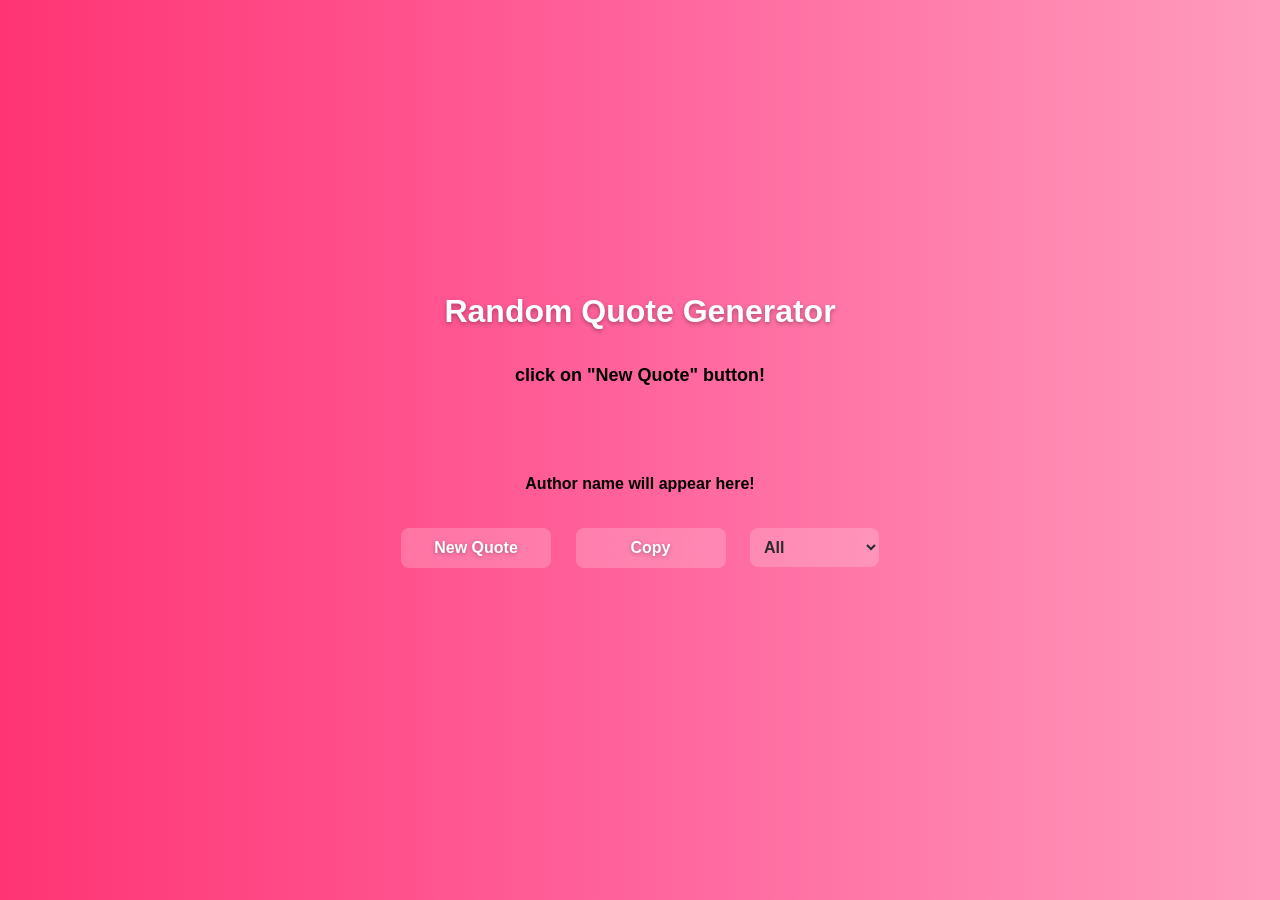
==== index.html @ 8bc602d3 "initial commit" ====
<!doctype html>
<html lang="en">
  <head>
    <meta charset="UTF-8" />
    <meta name="viewport" content="width=device-width, initial-scale=1.0" />
    <title>Random Quote Generator</title>
    <link rel="stylesheet" href="style.css" />
  </head>
  <body>
    <h1>Random Quote Generator</h1>

    <p id="quoteText">click on "New Quote" button!</p>
    <p id="quoteAuthor">Author name will appear here!</p>

    <div class="btns">
      <button class="btn" id="quoteBtn">New Quote</button>
      <button class="btn" id="copyBtn">Copy</button>
      <select id="category">
        <option value="">All</option>

        <option value="motivational">Motivation</option>

        <option value="success">Success</option>

        <option value="life">Life</option>

        <option value="wisdom">Wisdom</option>

        <option value="love">Love</option>

        <option value="happiness">Happiness</option>

        <option value="technology">Technology</option>

        <option value="education">Education</option>

        <option value="sports">Sports</option>
      </select>
    </div>
    <div class="msg"></div>

    <script src="script.js"></script>
  </body>
</html>
---- style.css ----
*{
    margin: 0;
    padding: 0;
    box-sizing: border-box;
}

body{
    background: linear-gradient(to right, #ff0051cb, #ff3c83cb, #ff83accb);
    min-height: 100vh;
    font-family: sans-serif, 'Poppins';
    display: flex;
    justify-content: center;
    align-items: center;
    flex-direction: column;
    transition: background 0.3s ease;
}


h1{
    color: rgb(255, 255, 255);
    margin: 10px 0 20px 0;
    text-shadow: 0 2px 4px rgba(0, 0, 0, 0.3);
}

#quoteText{
    font-weight: 600;
    font-size: 18px;
    margin-bottom: 80px;
    padding: 15px 20px;
    text-align: center;
    height: 30px;
}

#quoteAuthor{
    font-weight: 700;
    font-size: 16px;
    margin: 10px auto 20px;
    padding: 5px 40px;
    text-align: center;
}

.btn{
    height: 40px;
    width: 150px;
    border-radius: 8px;
    border: none;
    color: rgb(255, 255, 255);
    font-size: 16px;
    font-weight: 700;
    transition: 0.3s;
    cursor: pointer;
    backdrop-filter: blur(10px);
    margin: 10px;
    background: rgba(255, 255, 255, 0.2);
    text-shadow: 0 1px 4px rgba(0, 0, 0, 0.3);
}

.btn:hover{
    transform: scale(1.03);
    background: rgba(255, 255, 255, 0.4);
}

.btn:active{
    transform: scale(0.9);
}

.msg{
    padding: 20px;
    font-size: 18px;
    font-weight: bold;
}

select{
    padding: 10px;
    font-size: 16px;
    font-weight: 600;
    border-radius: 8px;
    border: none;
    outline: none;
    margin: 10px;
    background: rgba(255, 255, 255, 0.2);
    color: rgb(42, 42, 42);
    cursor: pointer;
    backdrop-filter: blur(10px);
}
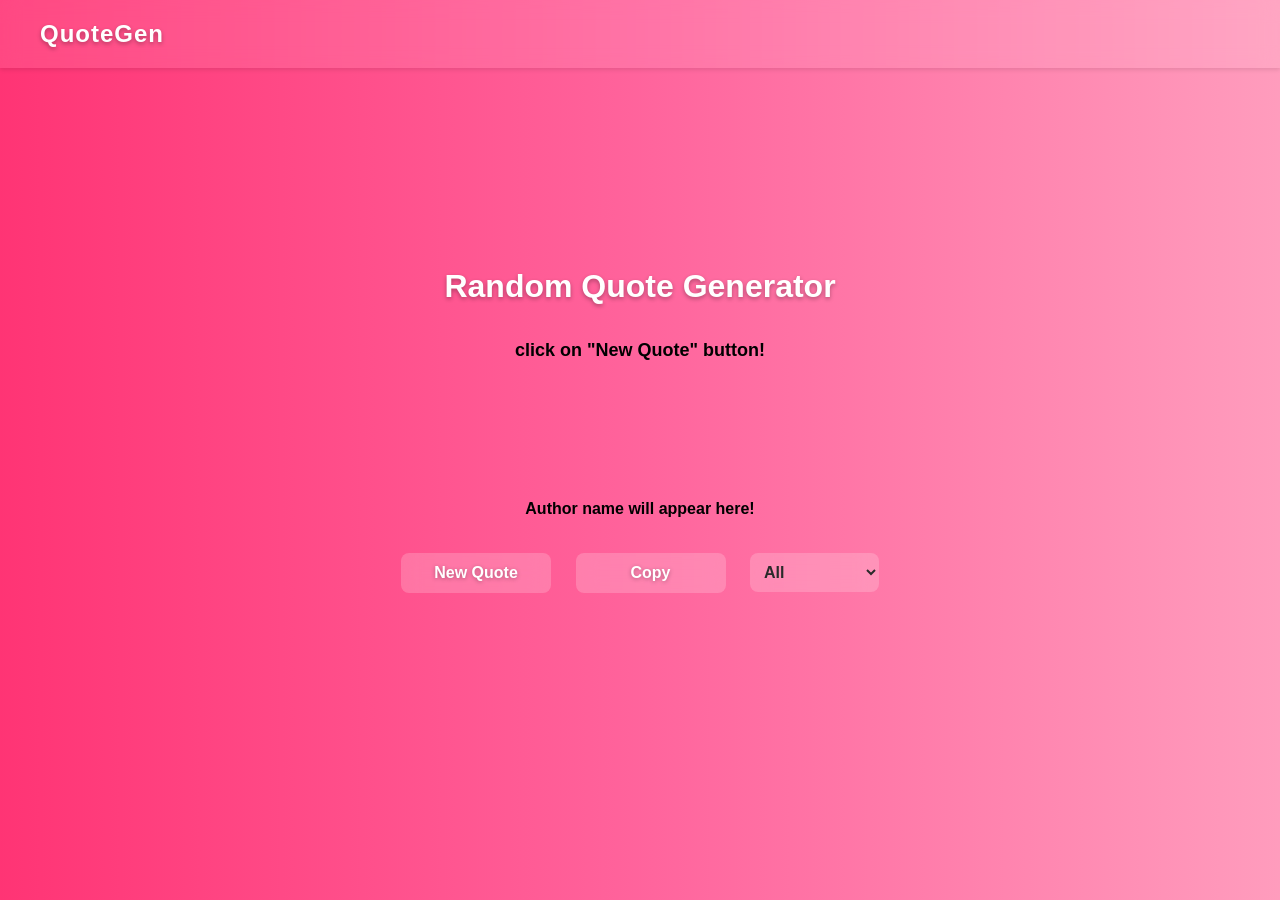
==== commit 2aeb9d50: "add navbar and responsiveness" ====
--- a/index.html
+++ b/index.html
@@ -7,6 +7,11 @@
     <link rel="stylesheet" href="style.css" />
   </head>
   <body>
+    <nav>
+      <div class="logo">
+        QuoteGen
+      </div>
+    </nav>
     <h1>Random Quote Generator</h1>
 
     <p id="quoteText">click on "New Quote" button!</p>
--- a/style.css
+++ b/style.css
@@ -15,20 +15,42 @@
     transition: background 0.3s ease;
 }
 
+nav{
+    width: 100%;
+    position: fixed;
+    top: 0;
+    left: 0;
+    padding: 20px 40px;
+    display: flex;
+    justify-content: flex-start;
+    align-items: center;
+    background: rgba(255, 255, 255, 0.1);
+    backdrop-filter: blur(10px);
+    box-shadow: 0 2px 4px rgba(0, 0, 0, 0.1);
+}
+
+.logo{
+    font-size: 24px;
+    font-weight: bold;
+    color: rgb(255, 255, 255);
+    text-shadow: 0 2px 4px rgba(0, 0, 0, 0.3);
+    letter-spacing: 1px;
+}
 
 h1{
     color: rgb(255, 255, 255);
     margin: 10px 0 20px 0;
     text-shadow: 0 2px 4px rgba(0, 0, 0, 0.3);
+    text-align: center;
 }
 
 #quoteText{
     font-weight: 600;
     font-size: 18px;
-    margin-bottom: 80px;
+    margin-bottom: 10px;
     padding: 15px 20px;
     text-align: center;
-    height: 30px;
+    height: 150px;
 }
 
 #quoteAuthor{
@@ -82,4 +104,42 @@
     color: rgb(42, 42, 42);
     cursor: pointer;
     backdrop-filter: blur(10px);
+}
+
+@media (max-width: 600px) {
+    body{
+        padding: 15px;
+    }
+
+    nav{
+        padding: 15px 20px;
+    }
+
+    .logo{
+        font-size: 24px;
+    }
+
+    h1{
+        font-size: 28px;
+    }
+
+    #quoteText{
+        font-size: 17.6px;
+    }
+
+    #quoteAuthor{
+        font-size: 16px;
+    }
+    
+    button, select{
+        width: 100%;
+    }
+
+    .btns{
+        display: flex;
+        justify-content: center;
+        align-items: center;
+        flex-direction: column;
+    }
+
 }
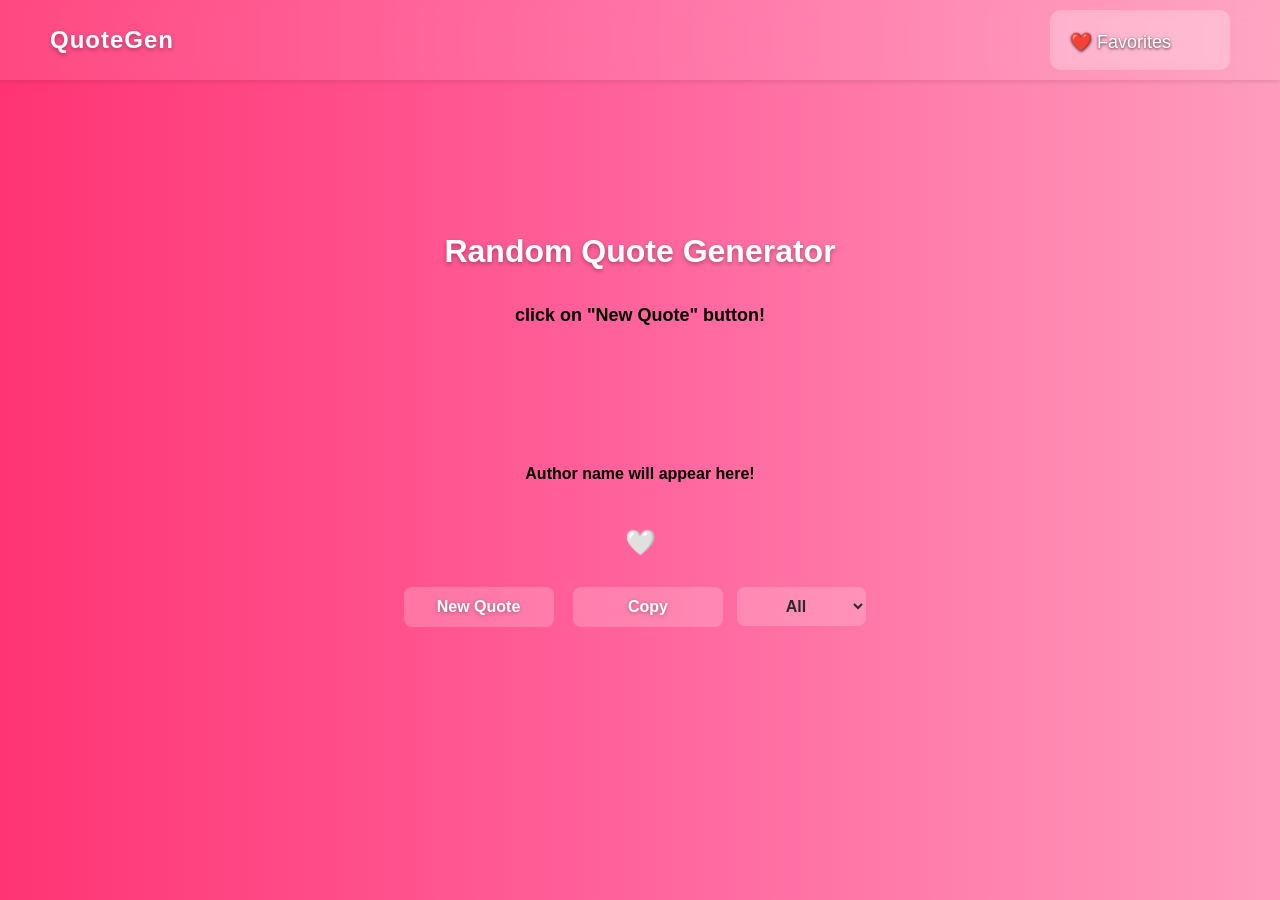
==== commit 38fd849a: "Add favorites feature, and favorites page" ====
--- a/index.html
+++ b/index.html
@@ -8,14 +8,21 @@
   </head>
   <body>
     <nav>
-      <div class="logo">
-        QuoteGen
+      <div class="logo">QuoteGen</div>
+      <div class="links">
+        <ul>
+        <li><a href="favorites.html" id="favoritesLink">❤️ Favorites</a></li>
+      </ul>
       </div>
     </nav>
     <h1>Random Quote Generator</h1>
 
     <p id="quoteText">click on "New Quote" button!</p>
     <p id="quoteAuthor">Author name will appear here!</p>
+
+    <div class="actions">
+      <button id="favBtn">🤍</button>
+    </div>
 
     <div class="btns">
       <button class="btn" id="quoteBtn">New Quote</button>
--- a/style.css
+++ b/style.css
@@ -2,6 +2,10 @@
     margin: 0;
     padding: 0;
     box-sizing: border-box;
+}
+
+html{
+    scroll-behavior: smooth;
 }
 
 body{
@@ -15,14 +19,20 @@
     transition: background 0.3s ease;
 }
 
+.container{
+    margin-top: 40px;
+}
+
 nav{
     width: 100%;
+    height: 80px;
     position: fixed;
     top: 0;
     left: 0;
     padding: 20px 40px;
+    line-height: 40px;
     display: flex;
-    justify-content: flex-start;
+    justify-content: center;
     align-items: center;
     background: rgba(255, 255, 255, 0.1);
     backdrop-filter: blur(10px);
@@ -30,6 +40,9 @@
 }
 
 .logo{
+    position: fixed;
+    top: 20px;
+    left: 50px;
     font-size: 24px;
     font-weight: bold;
     color: rgb(255, 255, 255);
@@ -42,6 +55,43 @@
     margin: 10px 0 20px 0;
     text-shadow: 0 2px 4px rgba(0, 0, 0, 0.3);
     text-align: center;
+}
+
+.links ul{
+
+    position: fixed;
+
+    top: 10px;
+
+    right: 50px;
+
+    display: flex;
+
+    gap: 20px;
+
+    list-style: none;
+
+    align-items: center;
+}
+
+.links a{
+
+    text-decoration: none;
+
+    color: white;
+
+    font-size: 18px;
+
+    transition: 0.3s;
+
+    height: 60px;
+
+    width: 180px;
+}
+
+.links a:hover{
+
+    color: #ff0066;
 }
 
 #quoteText{
@@ -59,6 +109,11 @@
     margin: 10px auto 20px;
     padding: 5px 40px;
     text-align: center;
+}
+
+.other{
+    margin-top: 20px;
+    display: flex;
 }
 
 .btn{
@@ -72,7 +127,7 @@
     transition: 0.3s;
     cursor: pointer;
     backdrop-filter: blur(10px);
-    margin: 10px;
+    margin: 10px 0;
     background: rgba(255, 255, 255, 0.2);
     text-shadow: 0 1px 4px rgba(0, 0, 0, 0.3);
 }
@@ -104,9 +159,165 @@
     color: rgb(42, 42, 42);
     cursor: pointer;
     backdrop-filter: blur(10px);
-}
-
-@media (max-width: 600px) {
+    text-align: center;
+}
+
+.actions{
+    margin: 20px 0;
+}
+
+#copyBtn{
+    margin-left: 15px;
+}
+
+#favBtn{
+
+    font-size: 25px;
+
+    background: transparent;
+
+    border: none;
+
+    cursor: pointer;
+
+    transition: 0.3s;
+}
+
+#favBtn:hover{
+
+    transform: scale(1.2);
+}
+
+#favCount{
+    position: fixed;
+    right: 130px;
+    margin-top: 15px;
+    color: rgb(255, 255, 255);
+    font-size: 24px;
+    font-weight: 700;
+    text-shadow: 0 1px 4px rgba(0, 0, 0, 0.3);
+}
+
+#favoritesContainer{
+
+    max-height: 400px;
+
+    padding-right: 10px;
+
+    margin-top: 20px;
+
+    overflow-y: auto;
+}
+
+#favoritesLink{
+
+    display: inline-block;
+
+    text-decoration: none;
+
+    color: white;
+
+    background: rgba(255,255,255,0.2);
+
+    padding: 12px 20px;
+
+    border-radius: 10px;
+
+    transition: 0.3s;
+
+    backdrop-filter: blur(5px);
+
+    text-shadow: 0 1px 3px rgba(0, 0, 0, 0.8);
+}
+
+.favoriteQuote{
+
+    width: 100%;
+
+    background: rgba(255,255,255,0.2);
+
+    padding: 20px;
+
+    border-radius: 15px;
+
+    margin-top: 20px;
+
+    color: white;
+
+    line-height: 1.7;
+
+    word-wrap: break-word;
+
+    overflow-wrap: break-word;
+}
+
+#favoritesLink:hover{
+
+    background: rgba(255,255,255,0.35);
+
+    transform: scale(1.05);
+}
+
+.favoriteQuote{
+
+    background: rgba(255,255,255,0.2);
+
+    padding: 15px;
+
+    border-radius: 10px;
+
+    margin-bottom: 15px;
+
+    color: white;
+
+    text-align: left;
+
+    word-wrap: break-word;
+
+    overflow-wrap: break-word;
+
+    line-height: 1.6;
+}
+
+/* scrollbar width */
+
+::-webkit-scrollbar{
+    width: 6px;
+}
+
+
+
+/* scrollbar track */
+
+::-webkit-scrollbar-track{
+
+    background: rgba(255,255,255,0.1);
+
+    border-radius: 10px;
+}
+
+
+
+/* scrollbar thumb */
+
+::-webkit-scrollbar-thumb{
+    background: rgba(255,255,255,0.4);
+
+    border-radius: 10px;
+
+    transition: 0.3s;
+}
+
+
+
+/* hover effect */
+
+::-webkit-scrollbar-thumb:hover{
+
+    background: rgba(255,255,255,0.7);
+}
+
+@media (max-width: 500px) {
     body{
         padding: 15px;
     }
@@ -117,6 +328,19 @@
 
     .logo{
         font-size: 24px;
+        position: fixed;
+        left: 20px;
+    }
+
+    #favoritesLink{
+        height: 60px;
+        width: 130px;
+        padding: 10px;
+    }
+
+    .links ul{
+        position: fixed;
+        right: 20px;
     }
 
     h1{
@@ -131,15 +355,21 @@
         font-size: 16px;
     }
     
-    button, select{
-        width: 100%;
+    select{
+        width: 320px;
+        height: 60px;
+    }
+
+    #favCount{
+        position: fixed;
+        right: 40px;
     }
 
     .btns{
         display: flex;
         justify-content: center;
         align-items: center;
-        flex-direction: column;
+        flex-wrap: wrap;
     }
 
 }
